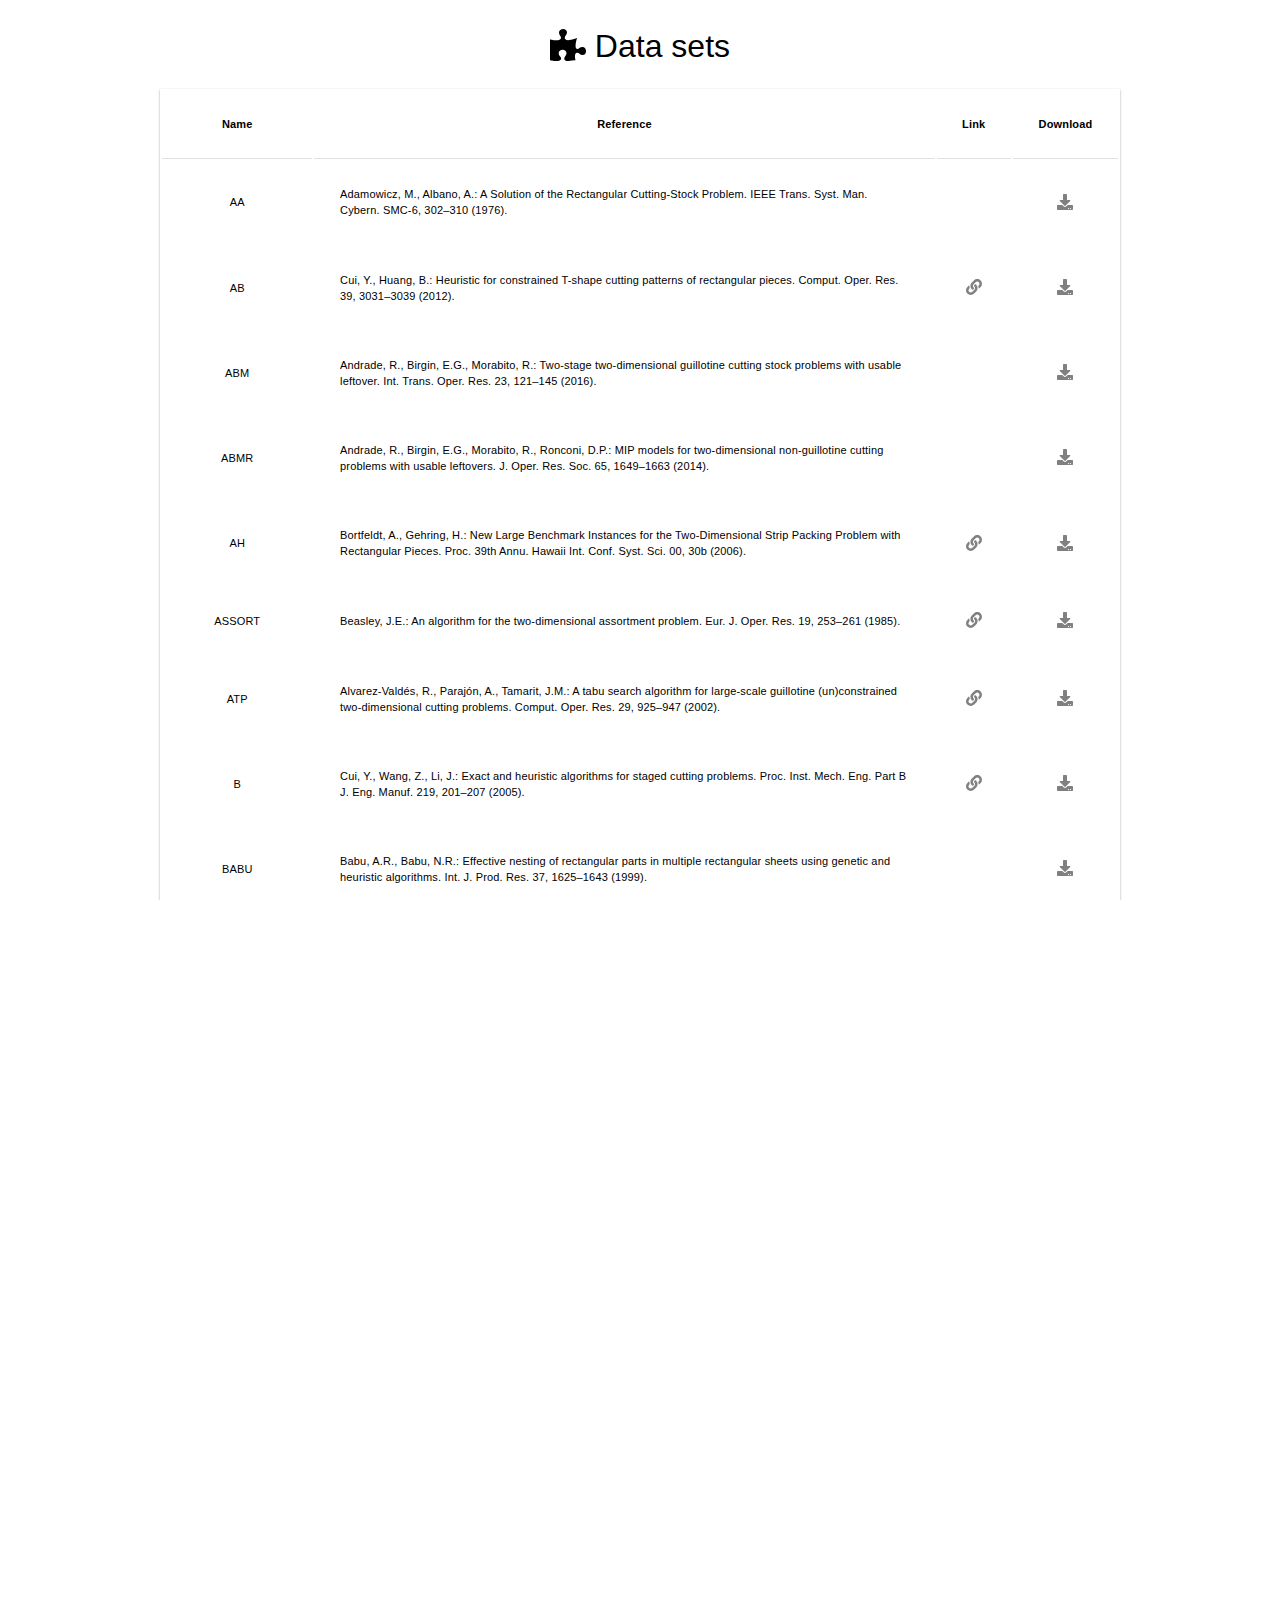
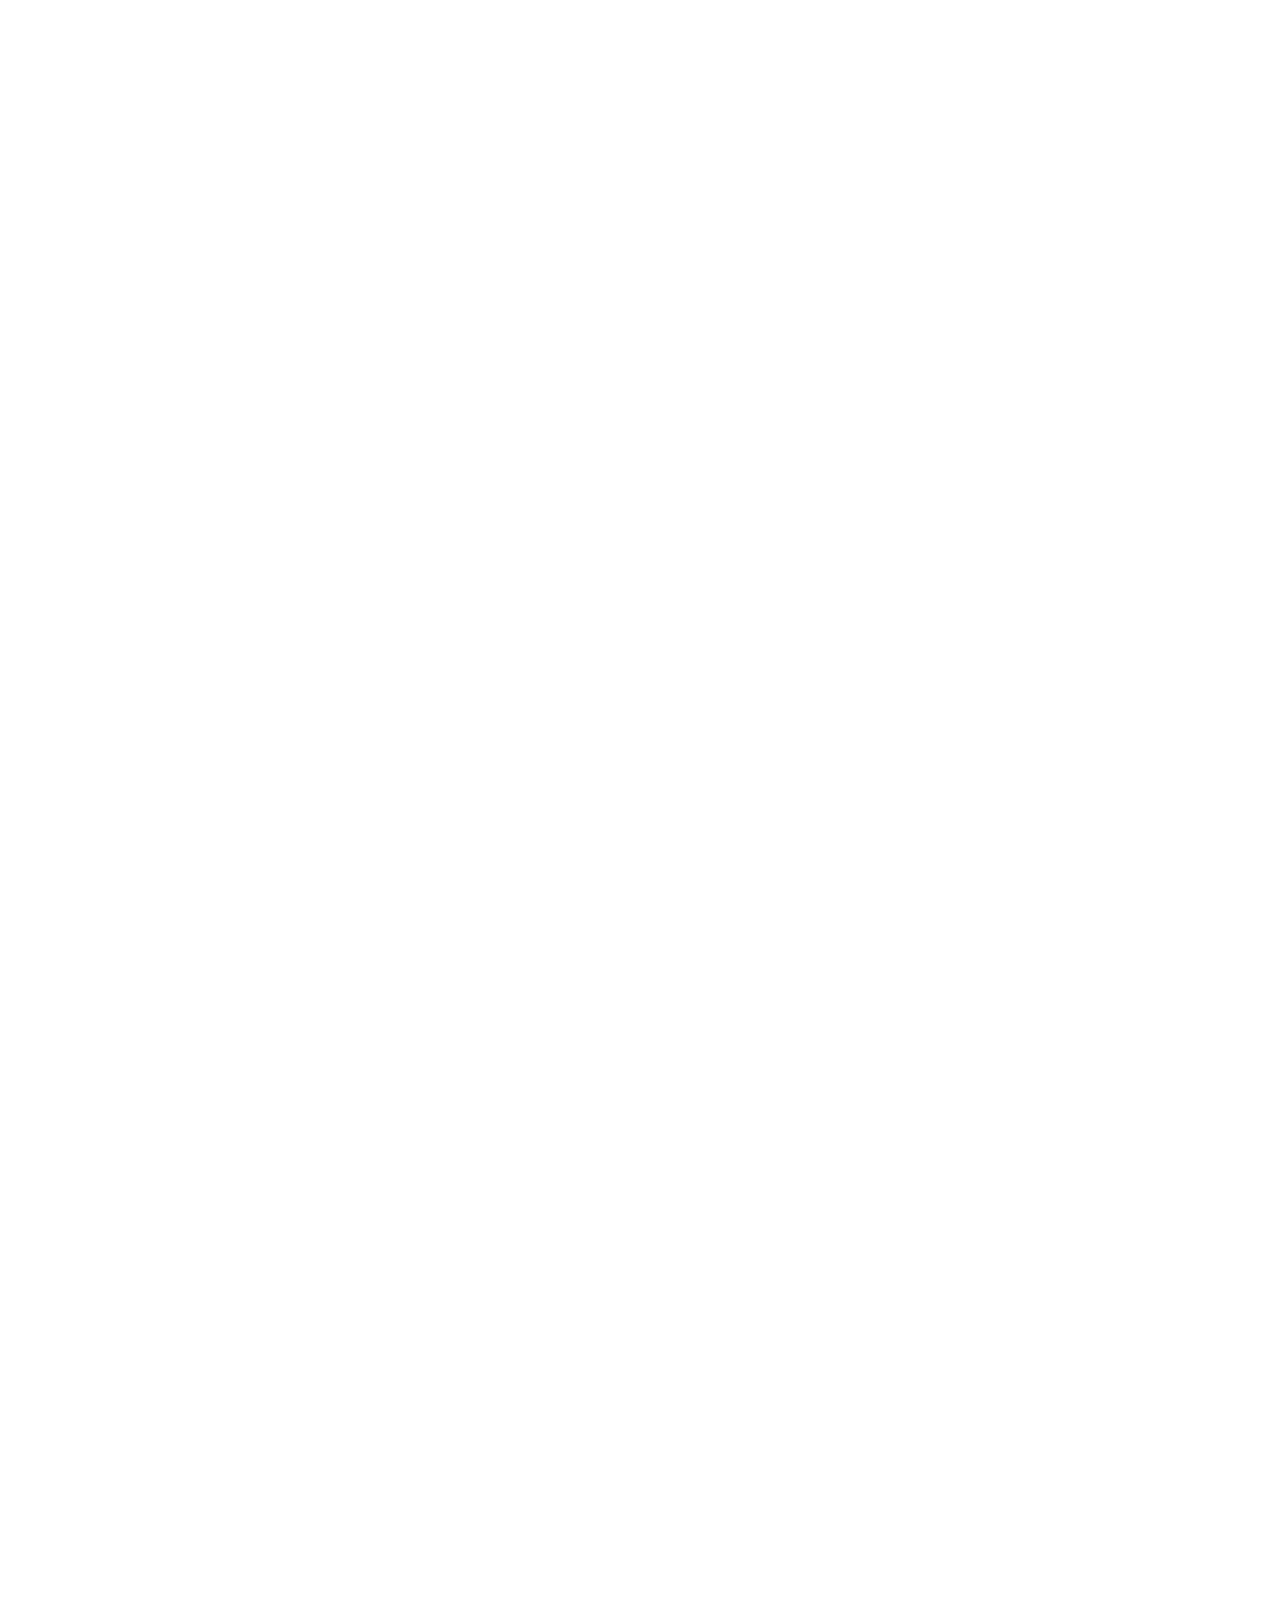
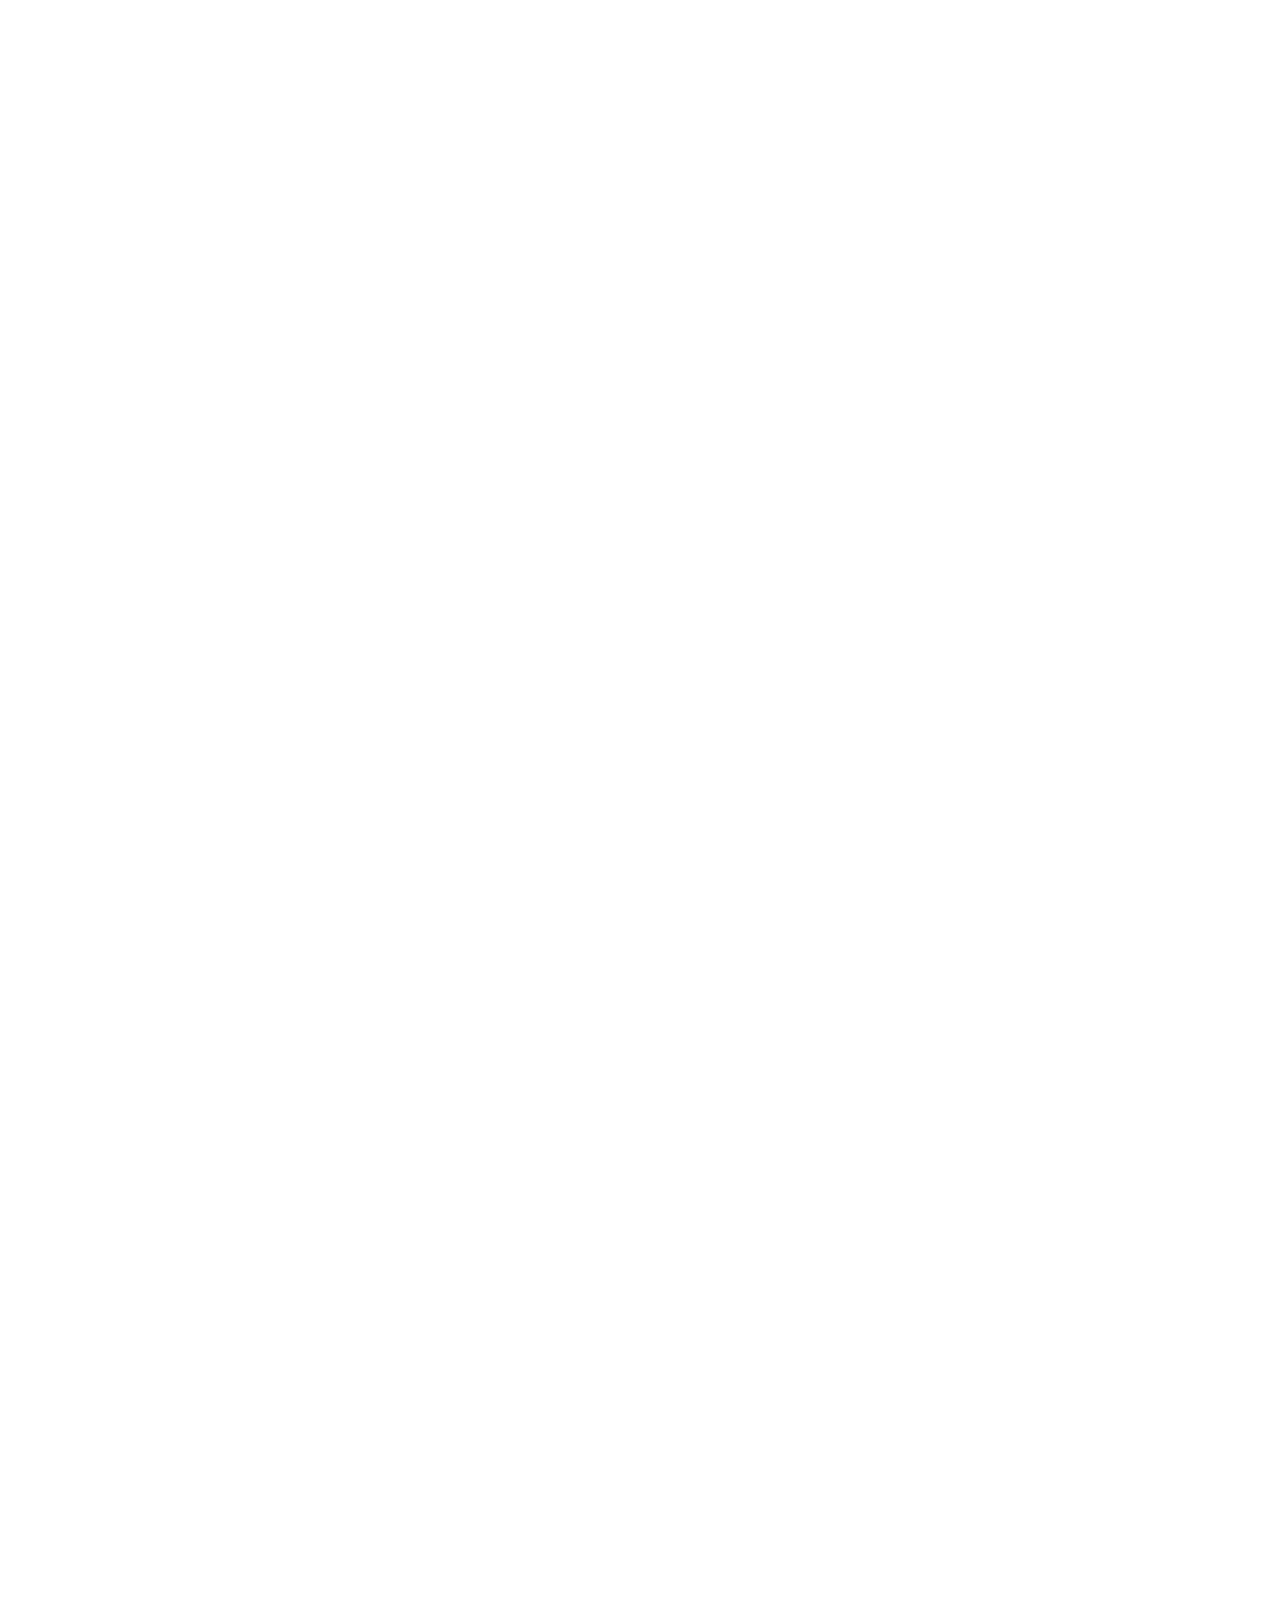
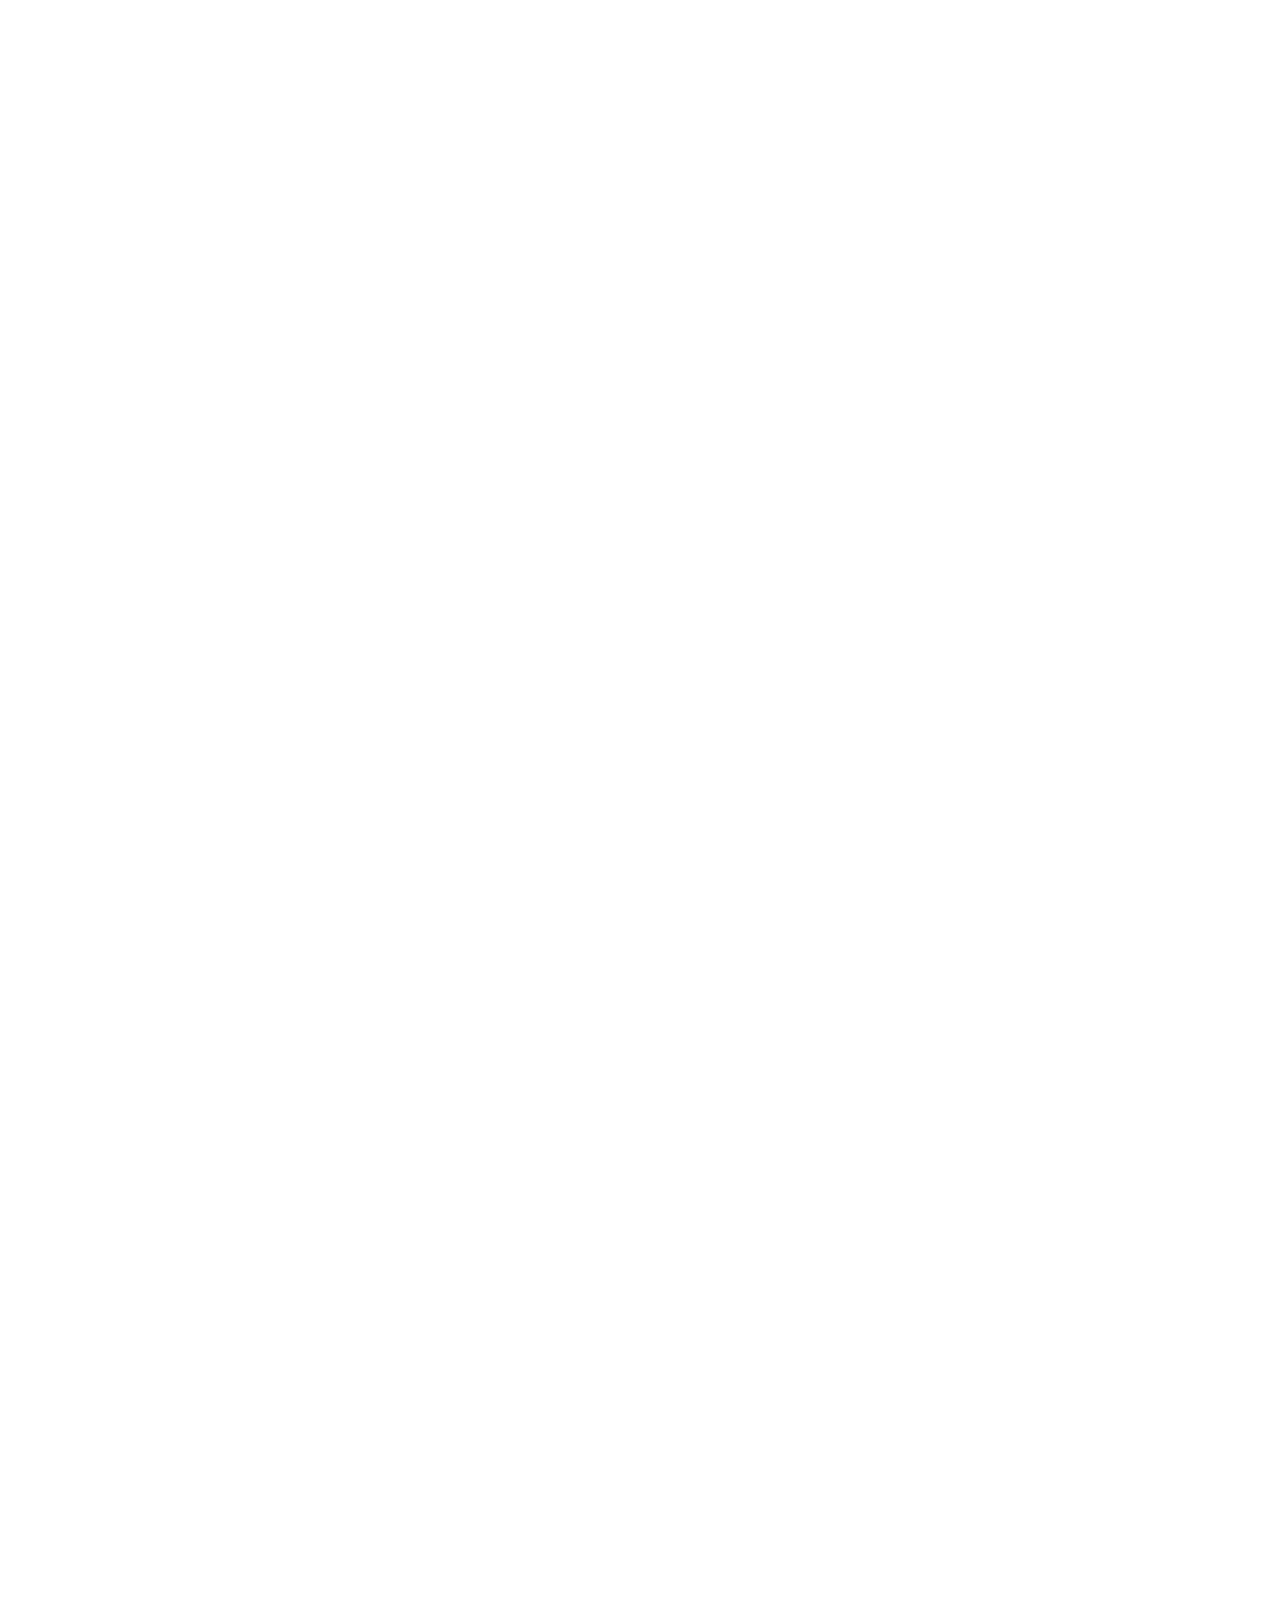
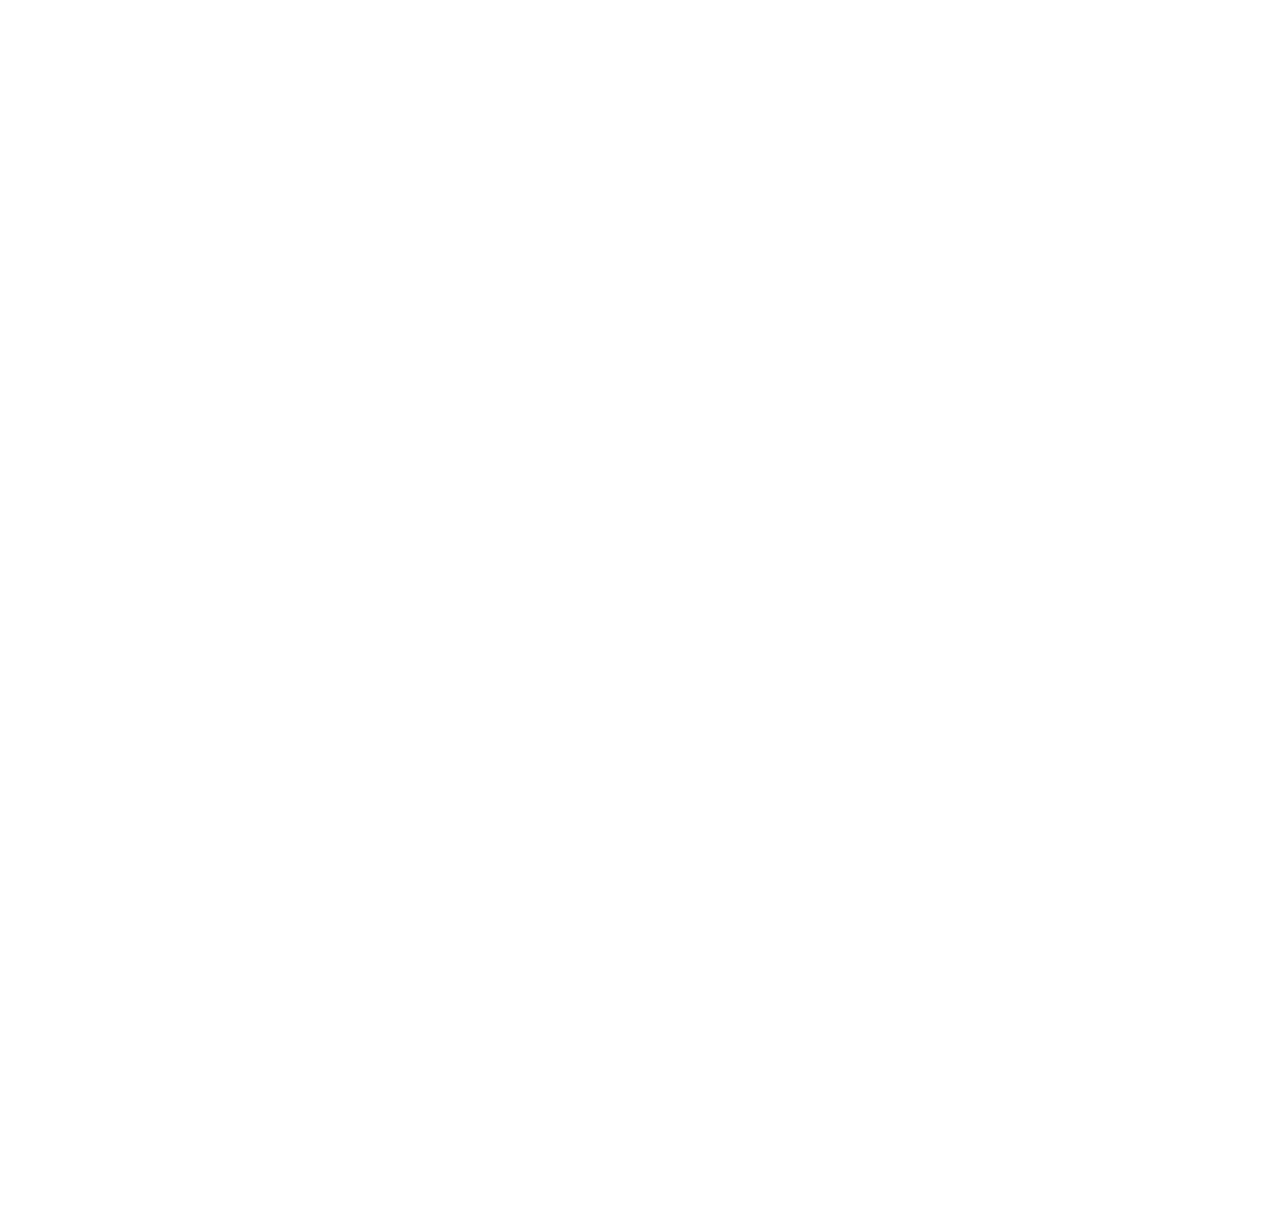
==== pages/datset.htm @ 1e6280f8 "First commit" ====
<!DOCTYPE html>
<head>
  <title>Data sets</title>
  <meta charset="utf-8">
  <meta http-equiv="cache-control" content="max-age=0" />
  <meta http-equiv="cache-control" content="no-cache" />
  <meta http-equiv="expires" content="0" />
  <meta http-equiv="expires" content="Tue, 01 Jan 1980 1:00:00 GMT" />
  <meta http-equiv="pragma" content="no-cache" />
  <link rel="shortcut icon" href="../imgs/ico.ico" />
  <link rel="stylesheet" href="css/commom.css">
  <link rel="stylesheet" href="css/table.css">
  <script defer src="../fonts/js/fontawesome-all.js"></script>
  <script src="../data/datasets.js"></script>
  <base href="../data/sets/">
</head>
<body>
  <script>
    window.onload = function () {
      var tbody = document.getElementById('tbody');
      for (var j = 0; j < sets.length; ++j) {
        var tr = document.createElement('tr');
        var td = document.createElement('td');
        td.className = "c";
        td.innerHTML = sets[j][0];
        tr.appendChild(td);
        td = document.createElement('td');
        td.className = "i";
        td.innerHTML = sets[j][1];
        tr.appendChild(td);
        td = document.createElement('td');
        td.className = "c ic";
        if (sets[j][2] && sets[j][2] != "") {
          td.innerHTML = "<a href=\"" + sets[j][2] + "\" target=\"_blank\"><i class=\"fa fa-link\"></i></a>";
        }
        tr.appendChild(td);
        td = document.createElement('td');
        td.className = "c ic";
        td.innerHTML = "<a href=https://github.com/Oscar-Oliveira/OR-Datasets/tree/master/Cutting-and-Packing/2D/Datasets/" + sets[j][0] + " target=\"_blank\"><i class=\"fa fa-download\"></i></a>";
        tr.appendChild(td);
        tbody.appendChild(tr);
      }
    }
  </script>
  <div id="content">
    <h1><span class="icon"><i class="fa fa-puzzle-piece"></i></span> Data sets</h1>
    <div class="shadow-z-1">
      <table id="table" class="table table-hover">
        <thead>
          <tr>
            <th>Name</th>
            <th>Reference</th>
            <th>Link</th>
            <th>Download</th>
          </tr>
        </thead>
        <tbody id="tbody"></tbody>
      </table>
    </div>
  </div>
</body>
</html>
---- pages/css/commom.css ----
html,
body {
  position: relative;
  min-height: 100%;
  height: 100%;
  margin: 0;
  padding: 0;
  overflow-x: hidden;
  background-color: #FFF;
}

body {
  font-family: 'Arial', sans-serif;
  font-style: normal;
  font-weight: 300;
  font-size: 11px;
  line-height: 1rem;
  letter-spacing: 0.01rem;
  color: #000;
}

.clear {
  clear: both;
}
---- pages/css/table.css ----
*,
*:after,
*:before {
  -webkit-box-sizing: border-box;
  -moz-box-sizing: border-box;
  box-sizing: border-box;
}

.shadow-z-1 {
  -webkit-box-shadow: 0 1px 3px 0 rgba(0, 0, 0, 0.12), 0 1px 2px 0 rgba(0, 0, 0, 0.24);
  -moz-box-shadow: 0 1px 3px 0 rgba(0, 0, 0, 0.12), 0 1px 2px 0 rgba(0, 0, 0, 0.24);
  box-shadow: 0 1px 3px 0 rgba(0, 0, 0, 0.12), 0 1px 2px 0 rgba(0, 0, 0, 0.24);
}

.table {
  width: 100%;
  max-width: 100%;
  margin-bottom: 2rem;
  background-color: #fff;
}

.table>thead>tr,
.table>tbody>tr,
.table>tfoot>tr {
  -webkit-transition: all 0.3s ease;
  -o-transition: all 0.3s ease;
  transition: all 0.3s ease;
}

.table>thead>tr>th {
  font-weight: 700;
  color: #000;
  vertical-align: bottom;
  border-bottom: 1px solid rgba(0, 0, 0, 0.12);
}

.table>thead>tr>th,
.table>tbody>tr>td {
  padding: 1.6rem;
  vertical-align: middle;
  border-top: 0;
  -webkit-transition: all 0.3s ease;
  -o-transition: all 0.3s ease;
  transition: all 0.3s ease;
}

.table>tbody+tbody {
  border-top: 1px solid rgba(0, 0, 0, 0.12);
}

.table .table {
  background-color: #ffffff;
}

.table .no-border {
  border: 0;
}

.table-hover>tbody>tr:hover>td,
.table-hover>tbody>tr:hover>th {
  background-color: rgba(0, 0, 0, 0.12);
}

td>a:link,
a:visited,
a:active {
  color: gray;
}

td>a:hover {
  color: #000;
}

td>ul {
  padding: 0;
}

.ic {
  font-size: 16px;
}

.c {
  text-align: center;
}

.l {
  text-align: left;
}

#content {
  margin: 20px auto;
  max-width: 960px;
}

#content h1 {
  font-size: 32px;
  line-height: 3.2rem;
  letter-spacing: 0;
  font-weight: 300;
  color: #000;
  text-transform: inherit;
  margin-bottom: 1rem;
  text-align: center;
}

#content h2 {
  font-size: 16px;
  line-height: 2.8rem;
  letter-spacing: 0.01rem;
  font-weight: 400;
  color: #000;
  text-align: center;
}
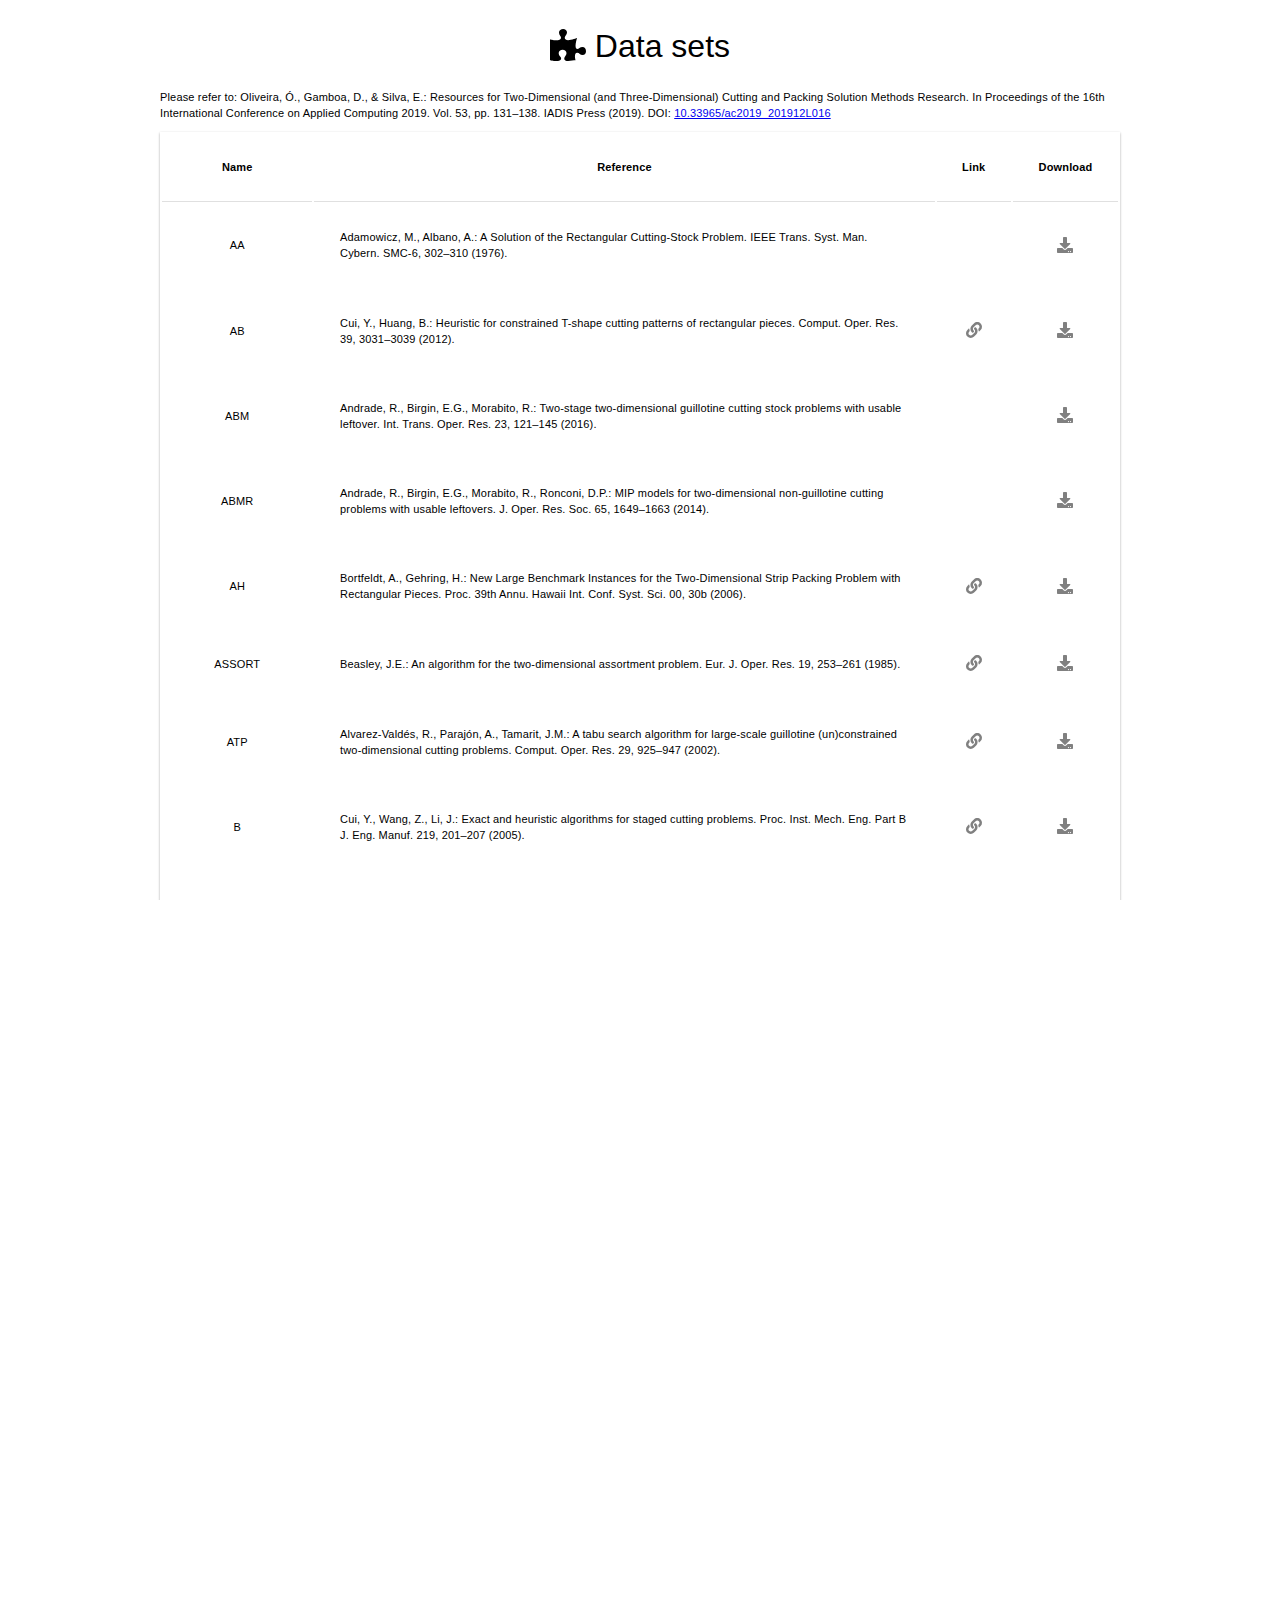
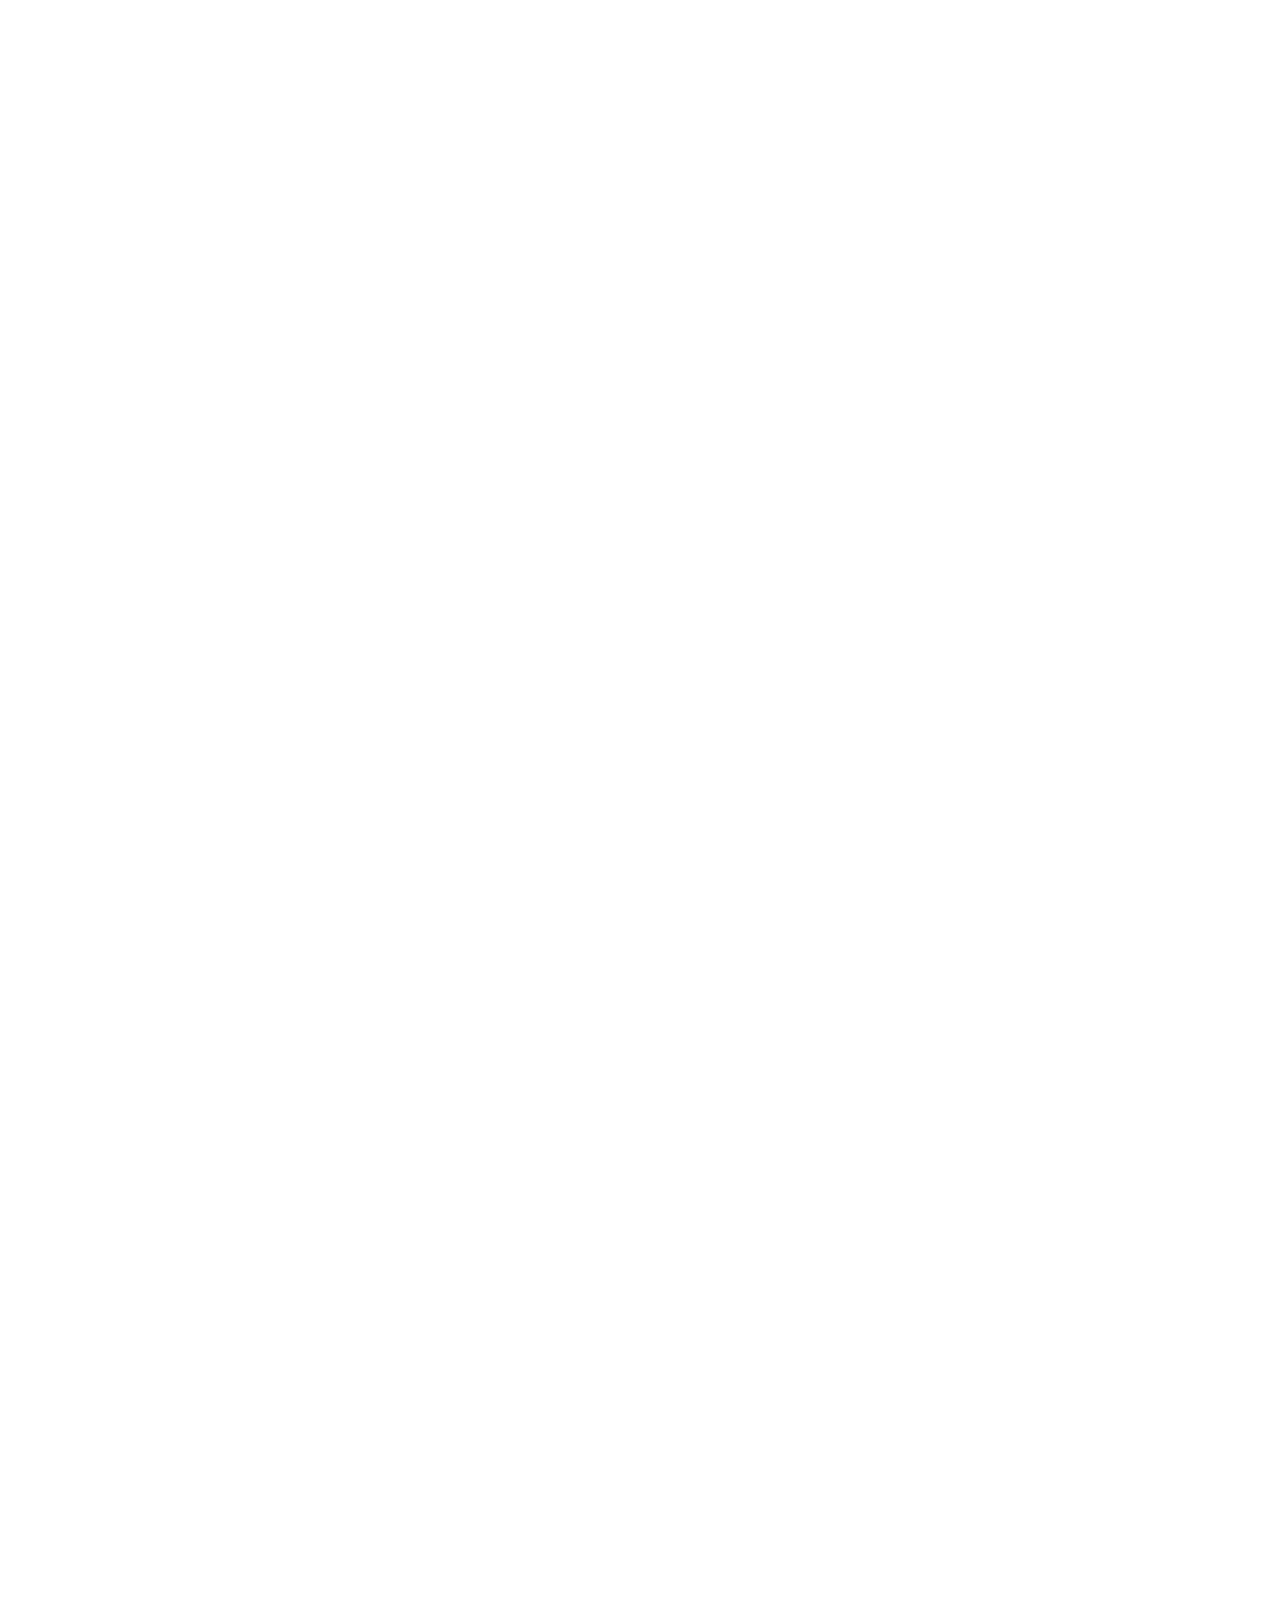
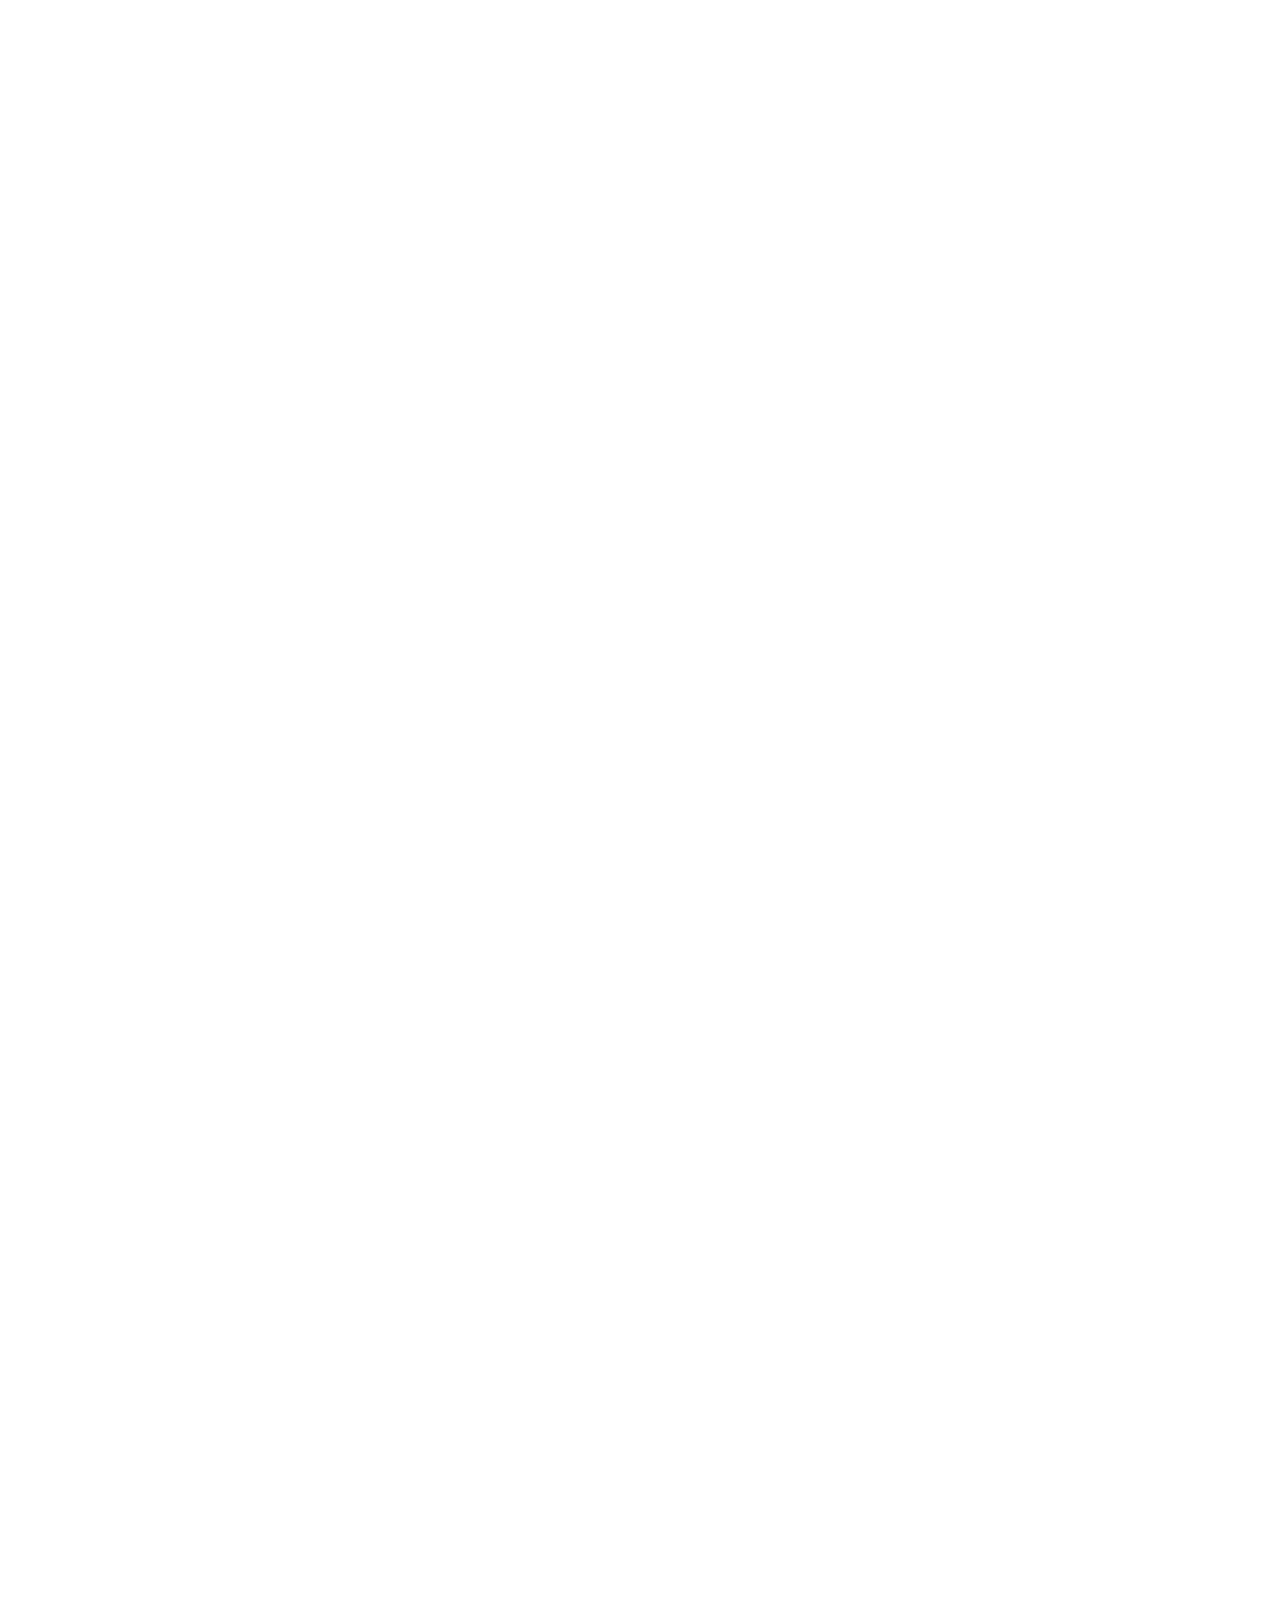
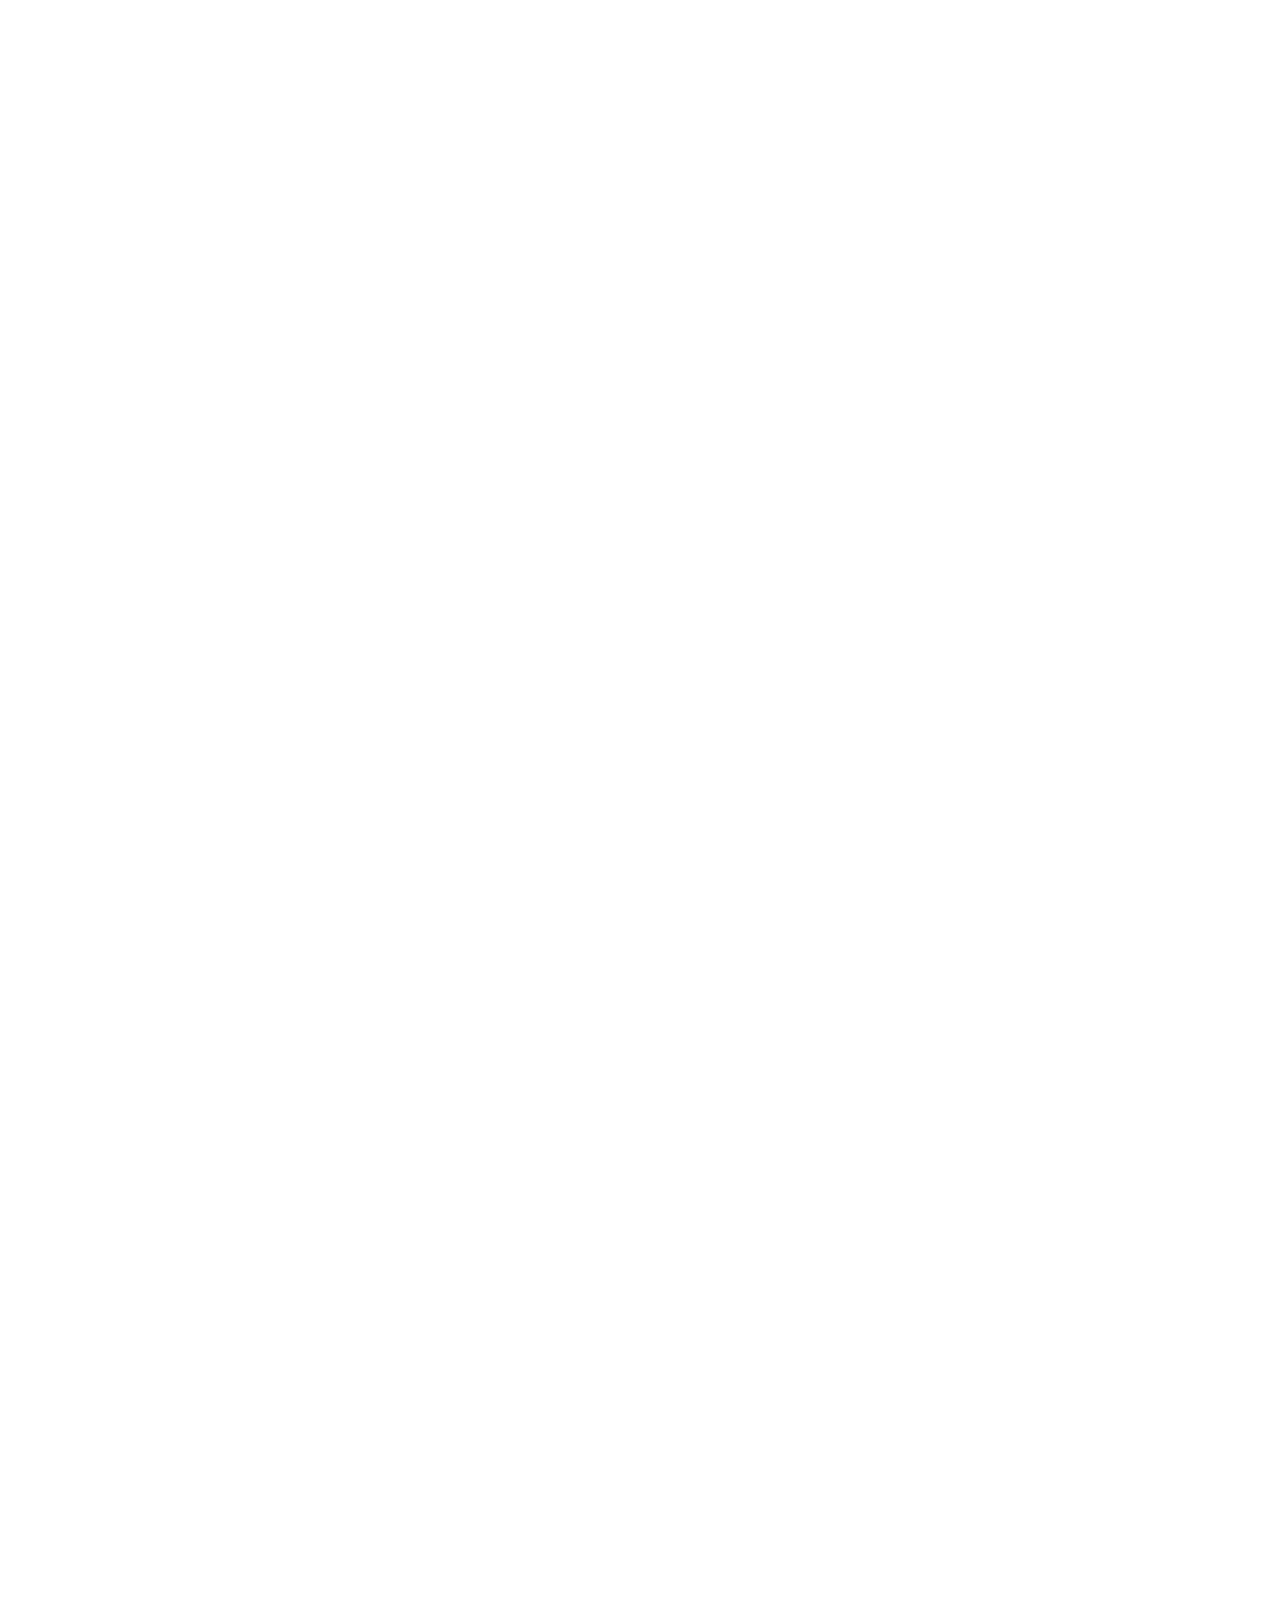
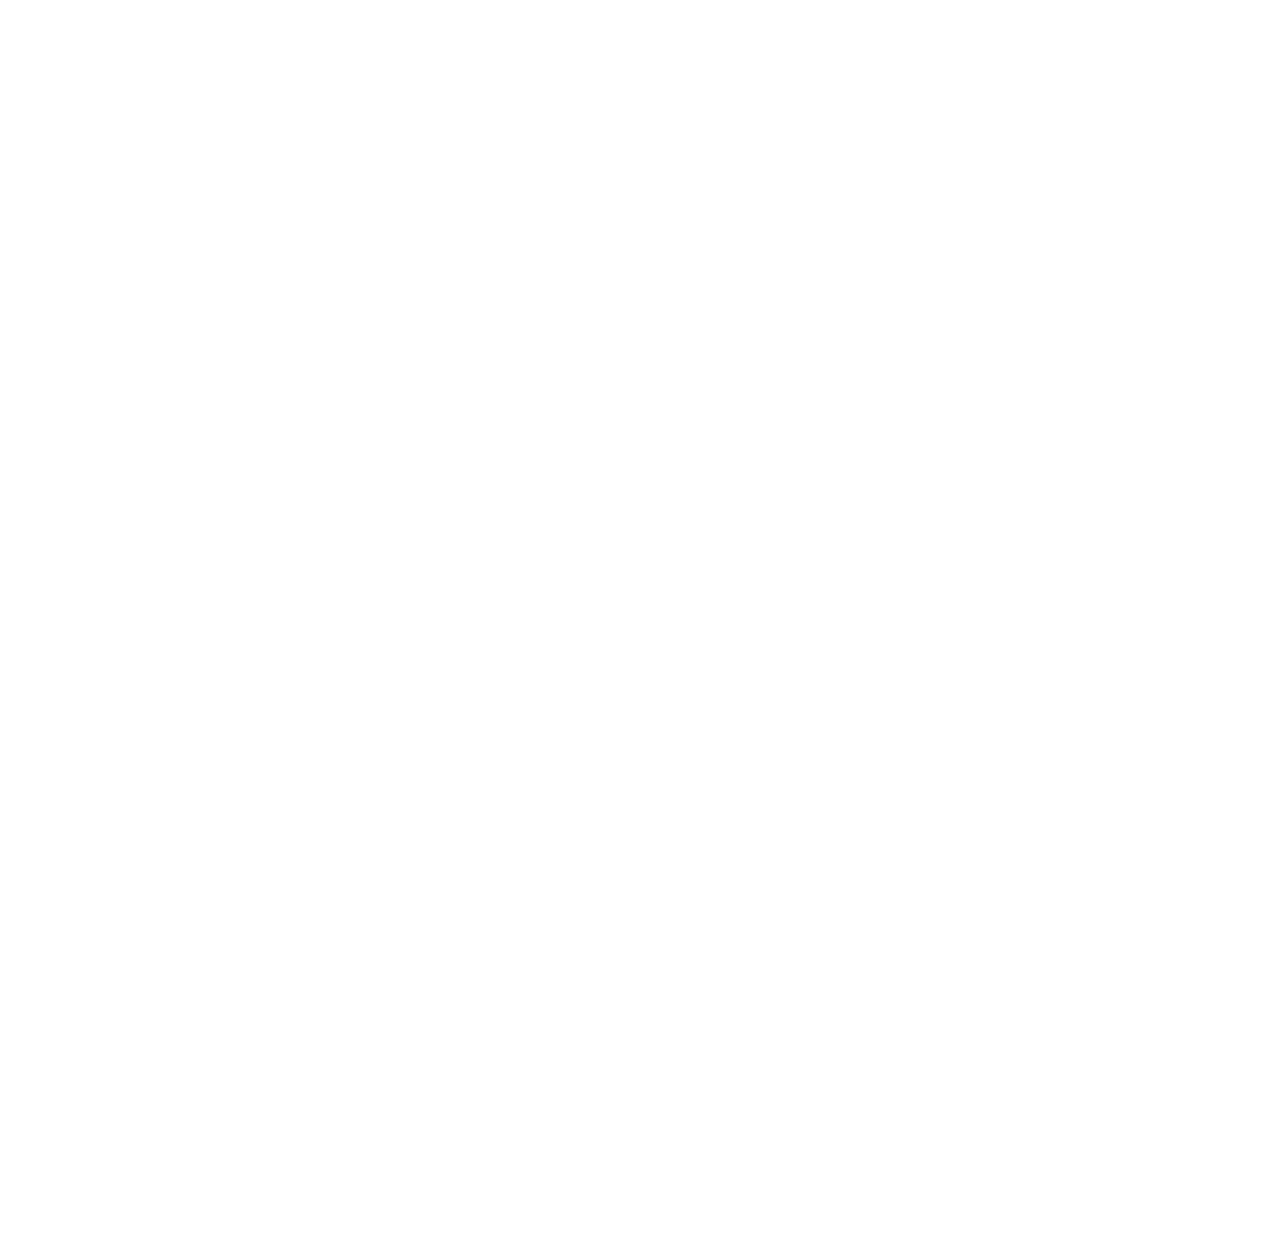
==== commit 3d580a17: "added article reference" ====
--- a/pages/datset.htm
+++ b/pages/datset.htm
@@ -44,6 +44,9 @@
   </script>
   <div id="content">
     <h1><span class="icon"><i class="fa fa-puzzle-piece"></i></span> Data sets</h1>
+
+    <p>Please refer to: Oliveira, Ó., Gamboa, D., & Silva, E.: Resources for Two-Dimensional (and Three-Dimensional) Cutting and Packing Solution Methods Research. In Proceedings of the 16th International Conference on Applied Computing 2019. Vol. 53, pp. 131–138. IADIS Press (2019). DOI: <a href="https://doi.org/10.33965/ac2019_201912L016">10.33965/ac2019_201912L016</a></p>
+
     <div class="shadow-z-1">
       <table id="table" class="table table-hover">
         <thead>
